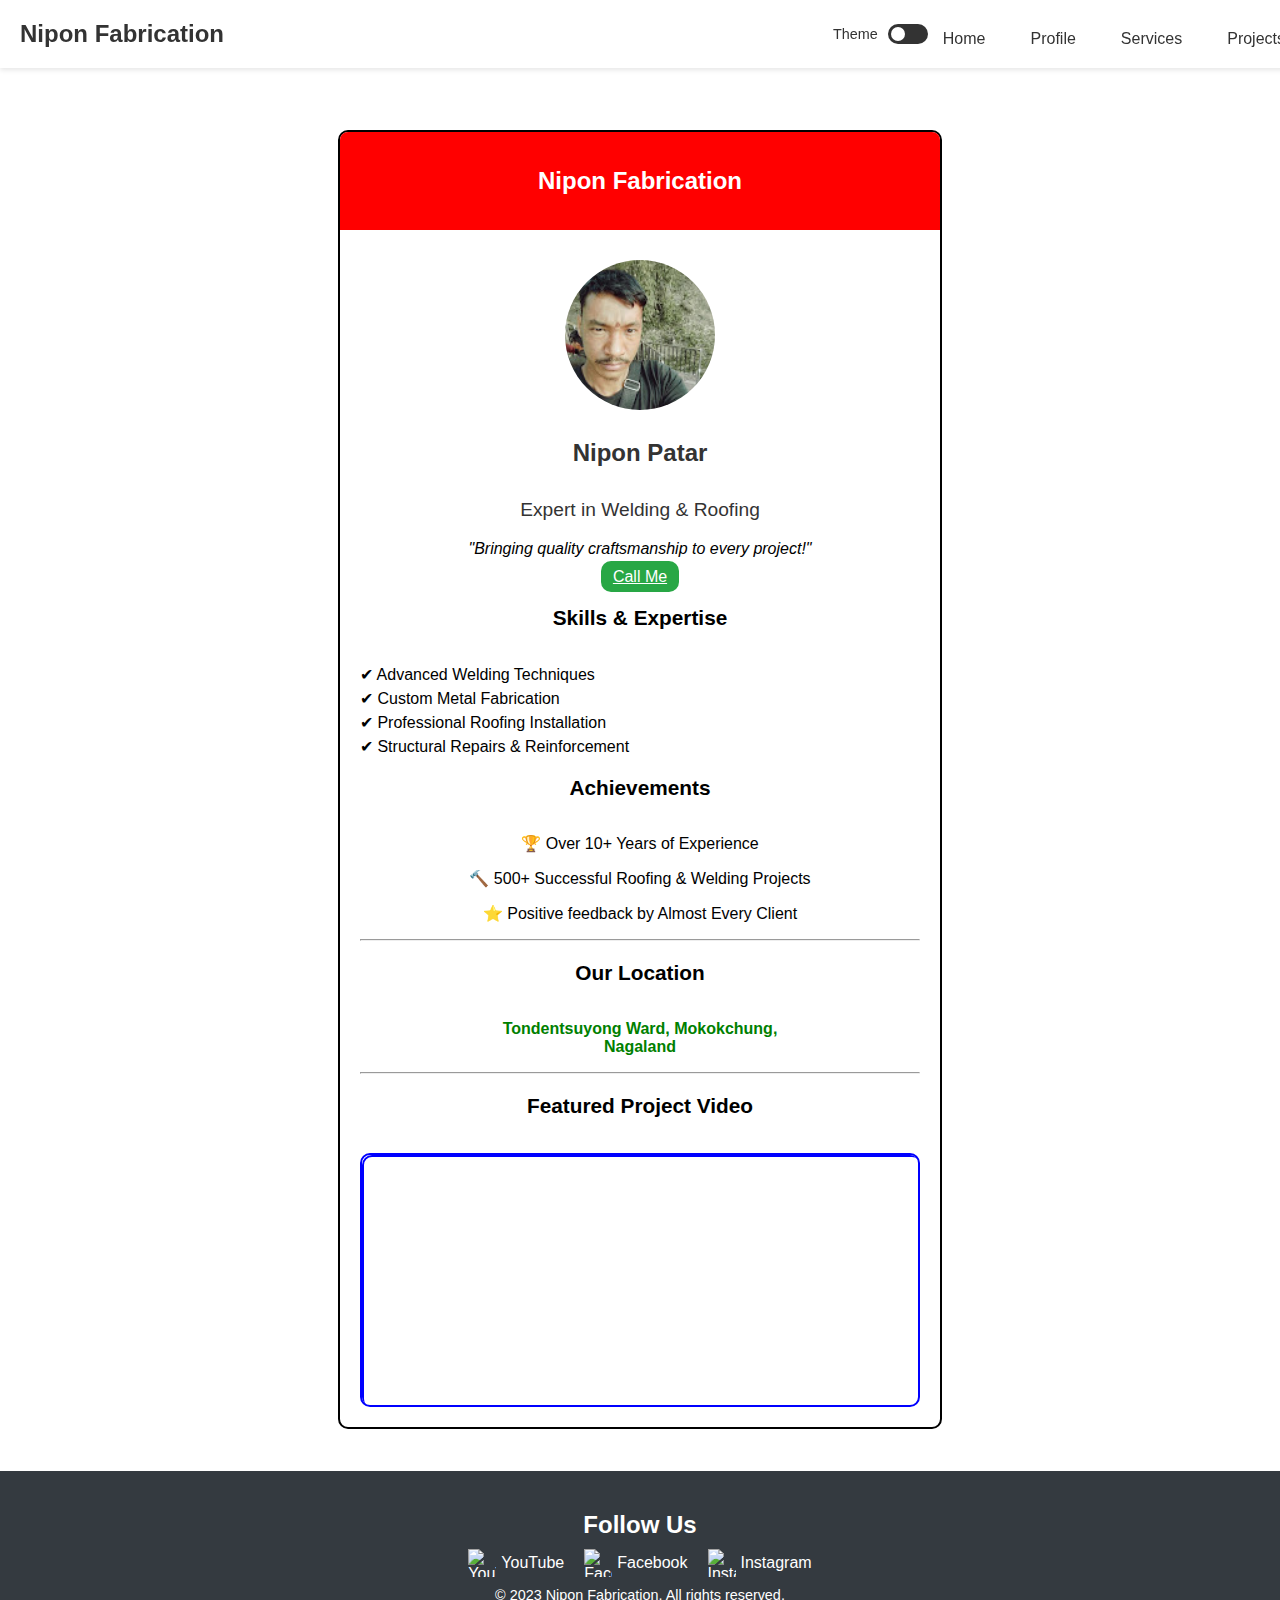
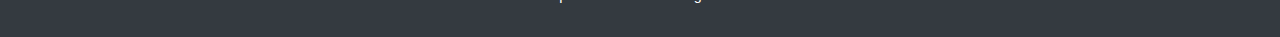
==== profile.html @ 6c07084a "Initial commit" ====
<!DOCTYPE html>
<html lang="en">
<head>
    <meta charset="UTF-8">
    <meta name="viewport" content="width=device-width, initial-scale=1.0">
    <title>Profile</title>
    <link rel="stylesheet" href="styles/styles.css">
    <script>
        // Function to toggle between light and dark mode
        function toggleDarkMode() {
            const isDarkMode = document.body.classList.toggle('dark-mode');
            document.body.classList.toggle('light-mode', !isDarkMode);
            localStorage.setItem('theme', isDarkMode ? 'dark' : 'light'); // Save theme preference
        }

        // Apply the saved theme on page load
        document.addEventListener('DOMContentLoaded', () => {
            const savedTheme = localStorage.getItem('theme') || 'light';
            document.body.classList.add(savedTheme + '-mode');
        });
    </script>
    <style>
        .profile-header {
            background-color: var(--primary-color); /* Red */
            color: var(--text-light);
        }
        .btn {
            background-color: var(--accent-color);
            color: var(--text-light);
        }
        .btn:hover {
            background-color: var(--primary-color); /* Red */
        }
        .parallax-section {
            display: fixed;
            width: 100%;
            height: 500px;
            background-size: contain;
        }
    </style>
</head>
<body class="light-mode">
    <!-- DOC HEADER -->
    <header>
        <nav class="parallax-navbar">
            <div style="display: flex; align-items: center; justify-content: space-between; width: 100%;">
                <h1 style="margin: 0; font-size: 1.5rem; color: var(--link-color, #333);">Nipon Fabrication</h1>
                <div class="theme-switch-container" style="margin-left: auto;">
                    <label for="theme-switch" style="font-size: 0.9rem; color: var(--link-color, #333);">
                        Theme
                    </label>
                    <label class="theme-switch">
                        <input id="theme-switch" type="checkbox" onchange="toggleDarkMode()">
                        <span class="theme-switch-slider"></span>
                    </label>
                </div>
            </div>
            <div style="display: flex; gap: 15px; align-items: center; margin-top: 10px;">
                <a href="index.html">Home</a>
                <a href="profile.html">Profile</a>
                <a href="services.html">Services</a>
                <a href="projects.html">Projects</a>
            </div>
        </nav>
    </header>

    <!-- MAIN BODY -->
    <main class="profile-container">
        <div class="profile-card">
            <div class="profile-header">
                <h2>Nipon Fabrication</h2>
            </div>
            <div class="profile-body">
                <img src="assets/images/owner.jpg" class="profile-image" alt="Profile Picture">
                <h4 class="profile-name">Nipon Patar</h4>
                <p class="profile-title">Expert in Welding & Roofing</p>
                <p class="profile-quote">"Bringing quality craftsmanship to every project!"</p>
                <a href="tel:+91 97745 95335" class="btn">Call Me</a>
                <!-- Skills Section -->
                <h5 class="section-title">Skills & Expertise</h5>
                <ul class="skills-list">
                    <li>✔ Advanced Welding Techniques</li>
                    <li>✔ Custom Metal Fabrication</li>
                    <li>✔ Professional Roofing Installation</li>
                    <li>✔ Structural Repairs & Reinforcement</li>
                </ul>
            
                <!-- Achievements -->
                <h5 class="section-title">Achievements</h5>
                <p>🏆 Over 10+ Years of Experience</p>
                <p>🔨 500+ Successful Roofing & Welding Projects</p>
                <p>⭐ Positive feedback by Almost Every Client</p>
                
                <!-- Location -->
                <hr>
                <h5 class="section-title">Our Location</h5>
                <p>
                    <b>
                        <a id="location" href="https://www.google.com/maps/place/Tongdentsuyong+Ward,+Mokokchung,+Nagaland+798601/@26.3262874,94.5207237,17z/data=!3m1!4b1!4m6!3m5!1s0x3747a8350cfcd95b:0x961663d2ca88afbb!8m2!3d26.326529!4d94.5228042!16s%2Fg%2F1hc2tc2p4?entry=ttu&g_ep=EgoyMDI1MDMxOC4wIKXMDSoJLDEwMjExNDUzSAFQAw%3D%3D" target="_blank">
                            Tondentsuyong Ward, Mokokchung,
                            <br>
                            Nagaland
                        </a>
                    </b>
                </p>
                <hr>
                <!-- YouTube Video Showcase -->
                <h5 class="section-title">Featured Project Video</h5>
                <div class="video-container">
                    <iframe width="427" height="240" src="https://www.youtube.com/embed/cfSEdHZGbXA" title="Roofing Design house | beautiful front view |" frameborder="0" allow="accelerometer; autoplay; clipboard-write; encrypted-media; gyroscope; picture-in-picture; web-share" referrerpolicy="strict-origin-when-cross-origin" allowfullscreen></iframe>
                </div>               
            </div>
        </div>
    </main>
    <footer>
        <h2>Follow Us</h2>
        <div class="social-links">
            <a href="https://www.youtube.com/@niponfabrication4339" target="_blank">
                <img class="icon" width="28" height="28" src="https://img.icons8.com/color/48/youtube-play.png" alt="YouTube"> YouTube
            </a>
            <a href="https://www.facebook.com/profile.php?id=100083563080741" target="_blank">
                <img width="28" height="28" src="https://img.icons8.com/color/48/facebook-new.png" alt="Facebook"> Facebook
            </a>
            <a href="https://www.instagram.com/nipon_fabrication_/?hl=en" target="_blank">
                <img width="28" height="28" src="https://img.icons8.com/color/48/instagram-new--v1.png" alt="Instagram"> Instagram
            </a>
        </div>
        <p>&copy; 2023 Nipon Fabrication. All rights reserved.</p>
    </footer>
</body>
</html>
---- styles/styles.css ----
body {
    margin: 0;
    padding-top: 60px;
    transition: background 0.3s ease, color 0.3s ease;
    font-family: Arial, sans-serif;
}
main {
    padding: 20px;
}
footer {
    padding: 20px;
    text-align: center;
}
body.light-mode {
    --navbar-bg: rgba(255, 255, 255, 0.8);
    --link-color: #333;
    --link-hover-color: #007bff;
    background: #fff;
    color: #000;
}
body.dark-mode {
    --navbar-bg: rgba(0, 0, 0, 0.8);
    --link-color: #fff;
    --link-hover-color: #00bfff;
    background: #121212;
    color: #fff;
}
.parallax-section {
    width: 100%;
    height: 300px;
    background-size: cover;
    background-position: center;
    background-attachment: fixed;
}
.parallax-navbar {
    position: fixed;
    top: 0;
    width: 100%;
    z-index: 1000;
    background: rgba(255, 255, 255, 0.8); /* Set background to white */
    backdrop-filter: blur(10px);
    box-shadow: 0 2px 5px rgba(0, 0, 0, 0.1);
    display: flex;
    justify-content: space-between;
    align-items: center;
    padding: 10px 20px;
    transition: background 0.3s ease;
    color: var(--link-color, #333);
}
.theme-switch-container {
    margin-left: auto;
    display: flex;
    align-items: center;
}
.theme-switch {
    position: relative;
    display: inline-block;
    width: 40px;
    height: 20px;
    margin-left: 10px;
}
.theme-switch input {
    opacity: 0;
    width: 0;
    height: 0;
}
.theme-switch-slider {
    position: absolute;
    cursor: pointer;
    top: 0;
    left: 0;
    right: 0;
    bottom: 0;
    background-color: var(--link-color, #333);
    border-radius: 20px;
    transition: background-color 0.3s ease;
}
.theme-switch-slider:before {
    position: absolute;
    content: '';
    height: 14px;
    width: 14px;
    left: 3px;
    bottom: 3px;
    background-color: white;
    border-radius: 50%;
    transition: transform 0.3s ease;
}
input:checked + .theme-switch-slider {
    background-color: var(--link-hover-color, #007bff);
}
input:checked + .theme-switch-slider:before {
    transform: translateX(20px);
}
.parallax-navbar a {
    text-decoration: none;
    color: var(--link-color, #333); /* Default link color */
    padding: 10px 15px;
    display: inline-block;
    position: relative;
    transition: color 0.3s ease;
}
.parallax-navbar a::after {
    content: '';
    position: absolute;
    left: 0;
    bottom: 0;
    width: 0;
    height: 2px;
    background-color: var(--primary-color); /* Underline matches hover color */
    transition: width 0.3s ease;
}
.parallax-navbar a:hover::after {
    width: 100%;
}
.parallax-navbar a:hover {
    color: var(--primary-color); /* Change to primary color on hover */
}
.navbar-toggle {
    cursor: pointer;
    padding: 5px 10px;
    background: none;
    margin-right: 40px;
    font-size: 14px;
    border: 1px solid;
    border-radius: 5px;
    color: var(--link-color, #333);
    transition: 0.5s ease;
}
.navbar-toggle:hover {
    background-color: black;
    color: white;
    transition: 0.5s ease;
}
body.dark-mode .navbar-toggle {
    background-color: black;
    border: 1px solid white;
    color: white;
    transition: 0.5s ease;
}
body.dark-mode .navbar-toggle:hover {
    background-color: white;
    color: black;
    transition: 0.5s ease;
}
.project-grid {
    display: grid;
    grid-template-columns: repeat(auto-fit, minmax(300px, 1fr));
    gap: 20px;
    margin-top: 20px;
}
.project-card {
    background: var(--navbar-bg, rgba(255, 255, 255, 0.8));
    border-radius: 10px;
    box-shadow: 0 4px 6px rgba(0, 0, 0, 0.1);
    overflow: hidden;
    transition: transform 0.3s ease, box-shadow 0.3s ease;
}
.project-card img {
    display: block;
    width: 100%;
    height: auto;
    border-bottom: 1px solid rgba(0, 0, 0, 0.1);
}
.project-card h3 {
    margin: 15px;
    font-size: 1.5rem;
    color: var(--link-color, #333);
}
.project-card p {
    margin: 0 15px 15px;
    font-size: 1rem;
    color: var(--link-color, #555);
}
.project-card:hover {
    transform: translateY(-5px);
    box-shadow: 0 6px 10px rgba(0, 0, 0, 0.15);
}
.project-list {
    list-style-type: none;
    padding: 0;
    margin: 20px 0;
    font-size: 1.1rem;
    color: var(--link-color, #333);
}
.project-list li {
    margin-bottom: 10px;
    transition: transform 0.3s ease, color 0.3s ease;
}
.project-list li a {
    text-decoration: none;
    color: var(--link-color, #333);
    padding: 5px 10px;
    border-radius: 5px;
    transition: background-color 0.3s ease, color 0.3s ease;
}
.project-list li a:hover {
    background-color: var(--link-hover-color, #007bff);
    color: white;
}
.project-list li:hover {
    transform: translateX(5px);
}
@keyframes fadeIn {
    from {
        opacity: 0;
        transform: translateY(20px);
    }
    to {
        opacity: 1;
        transform: translateY(0);
    }
}
.hero-section, .project-card {
    animation: fadeIn 0.8s ease-in-out;
}
@keyframes slideIn {
    from {
        transform: translateX(-100%);
        opacity: 0;
    }
    to {
        transform: translateX(0);
        opacity: 1;
    }
}

.slide-in {
    animation: slideIn 0.8s ease-in-out;
}
@media (max-width: 768px) {
    .parallax-navbar {
        flex-direction: column;
        align-items: flex-start;
    }
    .parallax-navbar a {
        padding: 5px 10px;
    }
    .hero-section h1 {
        font-size: 2rem;
    }
    .hero-section p {
        font-size: 1rem;
    }
    .hero-section .cta-button {
        font-size: 0.9rem;
        padding: 8px 15px;
    }
    .project-card h3 {
        font-size: 1.2rem;
    }
    .project-card p {
        font-size: 0.9rem;
    }
}
@media (max-width: 768px) {
    .project-list {
        font-size: 1rem;
        padding: 0 10px;
    }
    .project-list li {
        margin-bottom: 8px;
    }
    .project-list li a {
        padding: 8px 12px;
        font-size: 0.9rem;
    }
}
iframe {
    width: 100%;
    margin-bottom: 20px;
    height: 250px;
    border: 2px solid blue;
    border-radius: 10px;
}
iframe:hover {
    border: 2px solid red;
}
h4 {
    margin-top: 15px;
    font-size: 1.2rem;
    text-align: center;
    color: var(--link-color, #333);
    font-weight: bold;
}
.center {
    text-align: center;
}
.btn {
    background-color: red;
    color: white;
    border: 2px solid transparent;
    border-radius: 10px;
    padding: 5px 10px;
}
.btn:hover {
    background-color: white;
    color: red;
    border: 2px solid red;
    box-shadow: 3px 2px 4px;
}
.btn:active {
    background: linear-gradient(red, white);
    color: black;
}
.profile-container {
    text-align: center;
    margin-top: 50px;
}
.profile-card {
    max-width: 600px;
    margin: 0 auto;
    background: var(--navbar-bg, rgba(255, 255, 255, 0.8));
    border: 2px solid black;
    border-radius: 10px;
    overflow: hidden;
}
.profile-header {
    background-color: black;
    color: white;
    padding: 15px;
}
.profile-body {
    padding: 20px;
}
.profile-image {
    border-radius: 50%;
    width: 150px;
    margin: 10px 0;
}
.profile-name {
    margin-top: 15px;
    font-size: 1.5rem;
    font-weight: bold;
}
.profile-title {
    font-size: 1.2rem;
    color: var(--link-color, #555);
}
.profile-quote {
    font-style: italic;
    margin: 10px 0;
}
.skills-list {
    list-style: none;
    padding: 0;
    margin: 10px 0;
    text-align: left;
}
.skills-list li {
    margin: 5px 0;
}
.section-title {
    margin-top: 20px;
    font-size: 1.3rem;
    font-weight: bold;
}
.video-container {
    margin-top: 20px;
    height: 250px;
    border: 2px solid blue;
    border-radius: 10px;
    overflow: hidden;
}
.video-container iframe {
    width: 100%;
    height: 250px;
}
#location {
    text-decoration: none;
    color: green;
    font-size: 1rem;
}
#location:hover {
    text-decoration: underline;
}
#location:active {
    color: red;
}
footer {
    background-color: var(--background-dark);
    color: var(--text-light);
    text-align: center;
    padding: 20px;
    margin-top: 20px;
    border-top: 2px solid white;
}
footer h2 {
    font-size: 1.5rem;
    margin-bottom: 10px;
}
footer .social-links {
    display: flex;
    justify-content: center;
    gap: 20px;
    margin-bottom: 10px;
}
footer .social-links a {
    text-decoration: none;
    color: white;
    font-size: 1rem;
    display: flex;
    align-items: center;
    gap: 5px;
    transition: color 0.3s ease;
}
footer .social-links a:hover {
    color: #00bfff;
}
footer p {
    font-size: 0.9rem;
    margin-top: 10px;
}
section {
    background-color: var(--background-light);
    color: var(--text-dark);
    padding: 20px;
    margin-bottom: 20px;
    border-radius: 10px;
    box-shadow: 0 4px 6px rgba(0, 0, 0, 0.1);
}
section h2 {
    color: var(--primary-color);
}
section img {
    margin: 15px 0;
    border-radius: 10px;
    box-shadow: 0 4px 6px rgba(0, 0, 0, 0.1);
    border: 2px solid var(--primary-color);
}
:root {
    --primary-color: #ff0000;
    --secondary-color: #6c757d;
    --accent-color: #28a745;
    --background-light: #f8f9fa;
    --background-dark: #343a40;
    --text-light: #ffffff;
    --text-dark: #212529;
}
.hero-section {
    background: linear-gradient(to bottom, rgba(0, 0, 0, 0.5), rgba(0, 0, 0, 0.5)), url('/assets/images/hero-bg.jpg');
    background-size: cover;
    background-position: center;
    color: var(--text-light);
}
.hero-section .cta-button {
    background-color: var(--accent-color);
    color: var(--text-light);
}
.hero-section .cta-button:hover {
    background-color: var(--primary-color);
}
footer a {
    color: var(--accent-color);
}
footer a:hover {
    color: var(--primary-color);
}
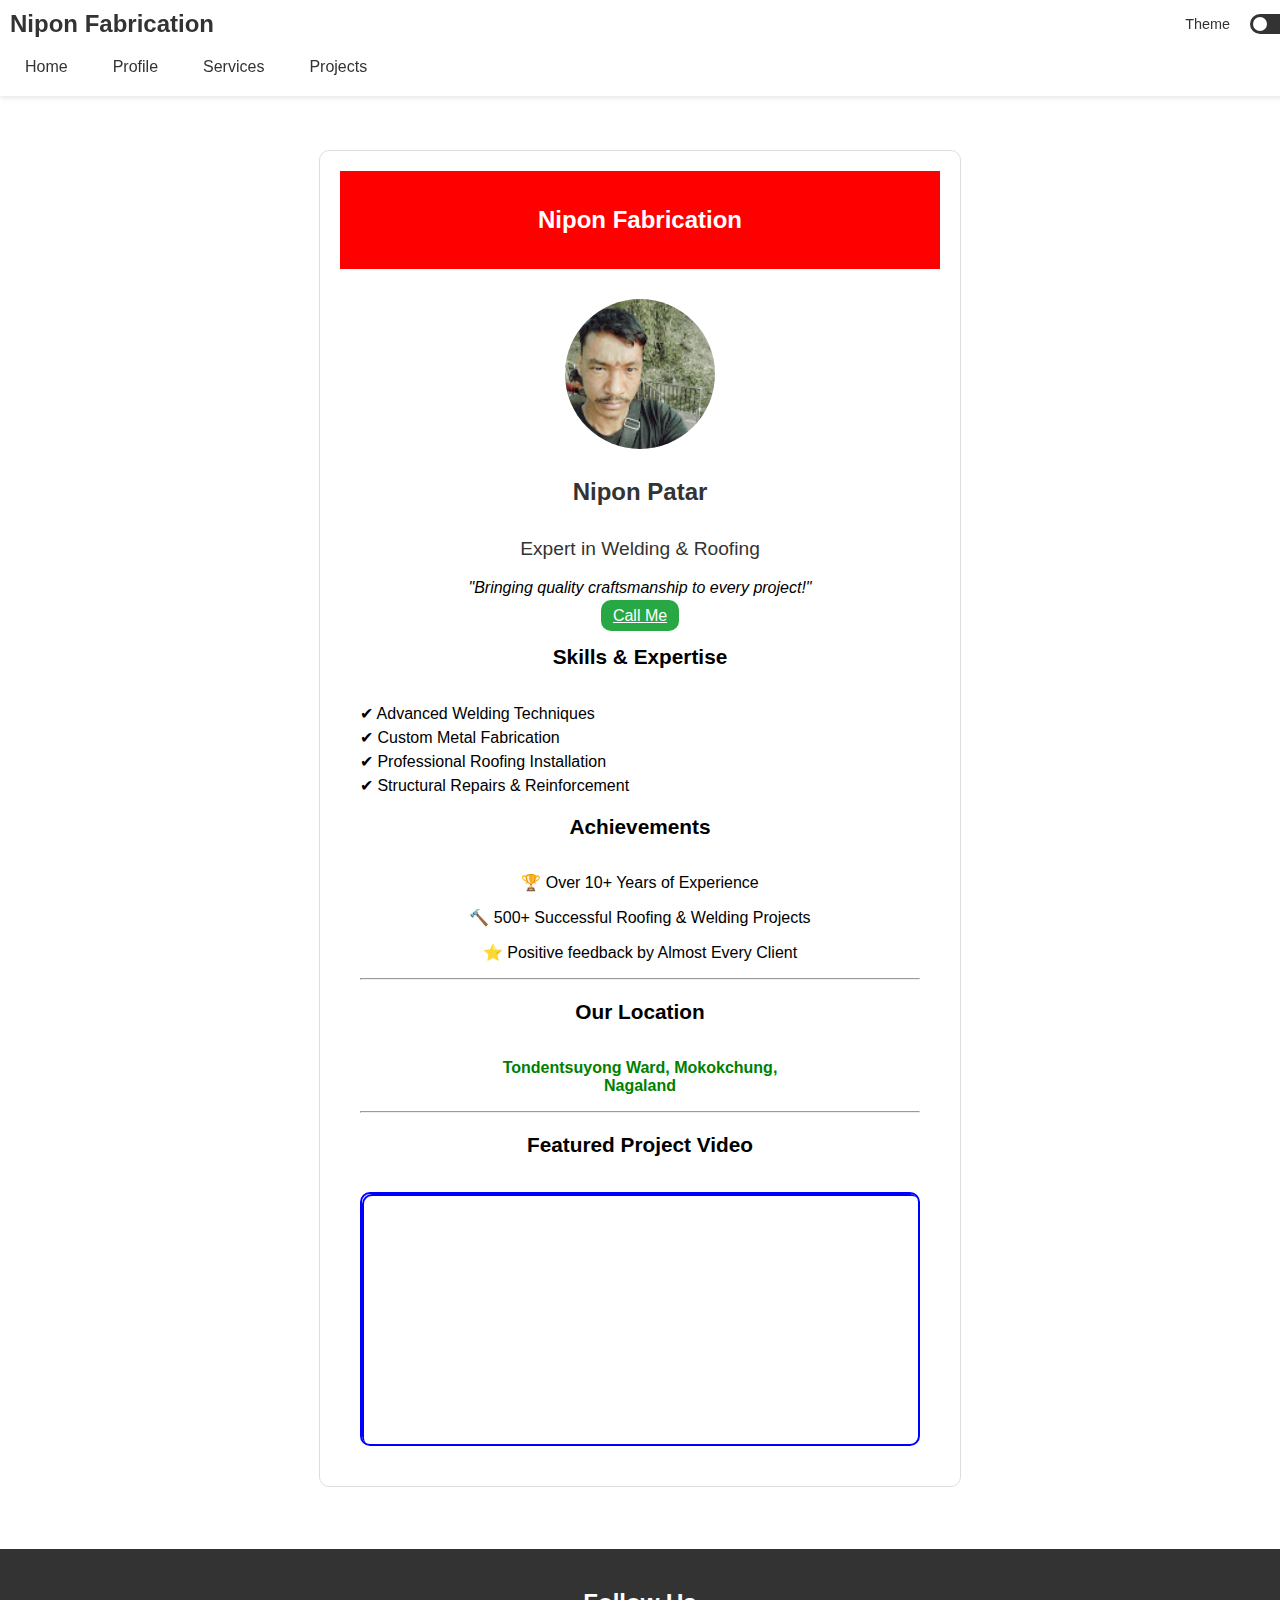
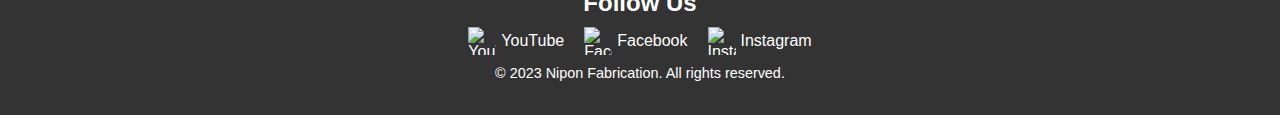
==== commit fbf7b0a3: "meta tags and footer edit" ====
--- a/profile.html
+++ b/profile.html
@@ -2,7 +2,7 @@
 <html lang="en">
 <head>
     <meta charset="UTF-8">
-    <meta name="viewport" content="width=device-width, initial-scale=1.0">
+    <meta name="viewport" content="width=device-width, initial-scale=1.0, maximum-scale=1.0, user-scalable=no">
     <title>Profile</title>
     <link rel="stylesheet" href="styles/styles.css">
     <script>
@@ -36,6 +36,66 @@
             width: 100%;
             height: 500px;
             background-size: contain;
+        }
+        /* Responsive styles */
+        body {
+            margin: 0;
+            font-family: Arial, sans-serif;
+        }
+
+        .parallax-navbar {
+            display: flex;
+            flex-wrap: wrap;
+            padding: 10px;
+            background-color: #fff;
+            box-shadow: 0 2px 5px rgba(0, 0, 0, 0.1);
+        }
+
+        .parallax-navbar h1 {
+            font-size: 1.2rem;
+        }
+
+        .parallax-navbar div {
+            display: flex;
+            flex-wrap: wrap;
+            gap: 10px;
+        }
+
+        .profile-card {
+            max-width: 600px;
+            margin: 20px auto;
+            padding: 20px;
+            border: 1px solid #ddd;
+            border-radius: 10px;
+            background-color: #fff;
+        }
+
+        .profile-image {
+            max-width: 100%;
+            height: auto;
+            border-radius: 50%;
+        }
+
+        iframe {
+            max-width: 100%;
+            height: auto;
+        }
+
+        footer {
+            text-align: center;
+            padding: 20px;
+            background-color: #333;
+        }
+
+        .social-links {
+            display: flex;
+            justify-content: center;
+            gap: 15px;
+            flex-wrap: wrap;
+        }
+
+        .social-links a {
+            font-size: 0.9rem;
         }
     </style>
 </head>
--- a/styles/styles.css
+++ b/styles/styles.css
@@ -10,6 +10,7 @@
 footer {
     padding: 20px;
     text-align: center;
+    background-color: #121212;
 }
 body.light-mode {
     --navbar-bg: rgba(255, 255, 255, 0.8);
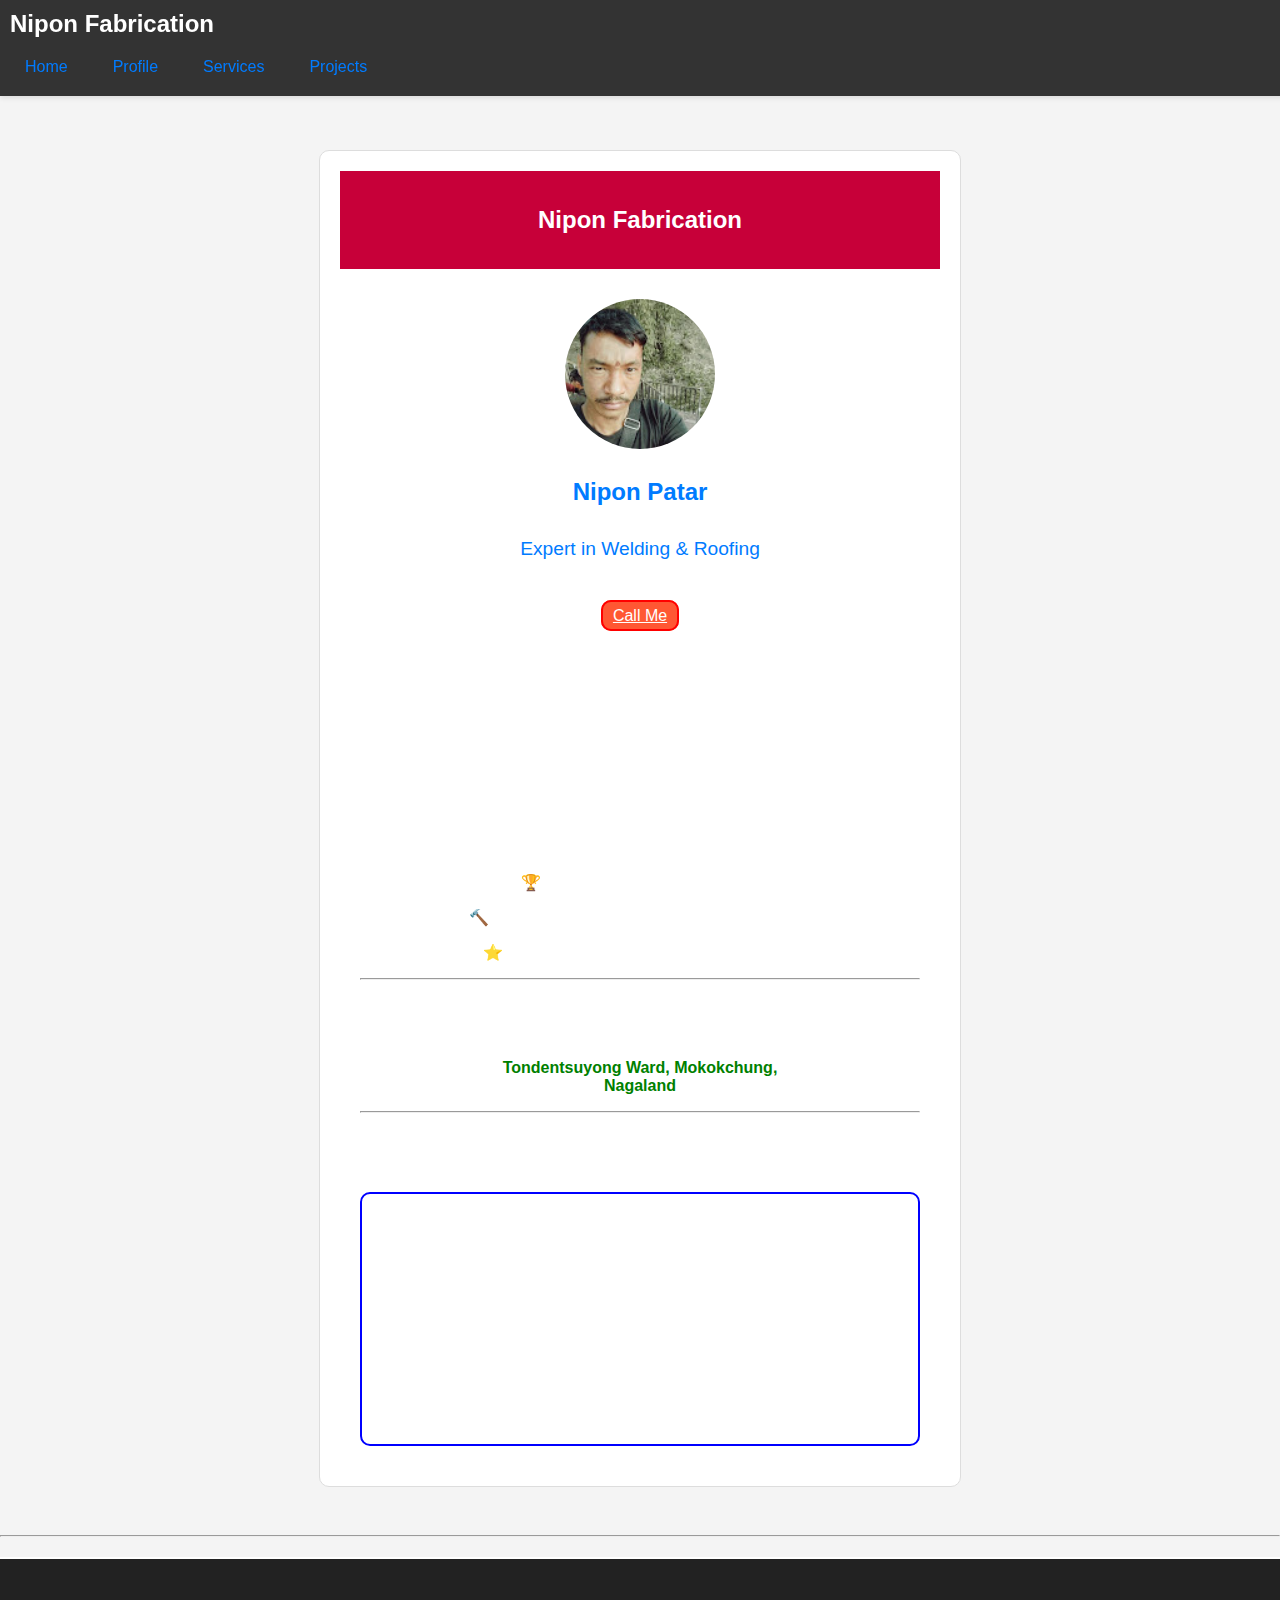
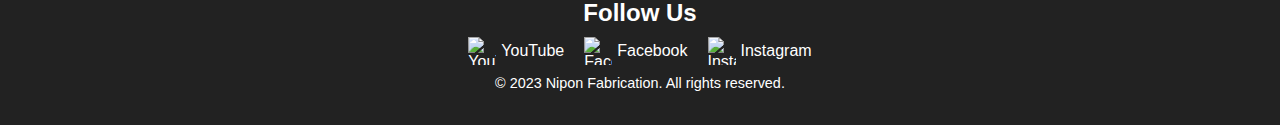
==== commit c9fb1dfa: "redesign" ====
--- a/profile.html
+++ b/profile.html
@@ -5,21 +5,63 @@
     <meta name="viewport" content="width=device-width, initial-scale=1.0, maximum-scale=1.0, user-scalable=no">
     <title>Profile</title>
     <link rel="stylesheet" href="styles/styles.css">
+    <meta property="og:image" content="/assets/images/owner.jpg">
     <script>
-        // Function to toggle between light and dark mode
-        function toggleDarkMode() {
-            const isDarkMode = document.body.classList.toggle('dark-mode');
-            document.body.classList.toggle('light-mode', !isDarkMode);
-            localStorage.setItem('theme', isDarkMode ? 'dark' : 'light'); // Save theme preference
-        }
-
-        // Apply the saved theme on page load
-        document.addEventListener('DOMContentLoaded', () => {
-            const savedTheme = localStorage.getItem('theme') || 'light';
-            document.body.classList.add(savedTheme + '-mode');
-        });
+        // Remove the toggleDarkMode function and theme-related logic
     </script>
     <style>
+        :root {
+            --navbar-bg: #333;
+            --footer-bg: #222;
+            --text-light: #fff;
+            --link-color: #007BFF;
+            --link-hover-color: #0056b3;
+            --accent-color: #FF5733;
+            --primary-color: #C70039;
+        }
+
+        body {
+            margin: 0;
+            font-family: Arial, sans-serif;
+            color: var(--text-light);
+            background-color: #f4f4f4;
+        }
+
+        .parallax-navbar {
+            display: flex;
+            flex-wrap: wrap;
+            padding: 10px;
+            background-color: var(--navbar-bg);
+            box-shadow: 0 2px 5px rgba(0, 0, 0, 0.1);
+        }
+
+        .parallax-navbar a {
+            color: var(--link-color);
+            text-decoration: none;
+            transition: color 0.3s ease;
+        }
+
+        .parallax-navbar a:hover {
+            color: var(--link-hover-color);
+        }
+
+        footer {
+            text-align: center;
+            padding: 20px;
+            background-color: var(--footer-bg);
+            color: var(--text-light);
+        }
+
+        .social-links a {
+            color: var(--link-color);
+            text-decoration: none;
+            transition: color 0.3s ease;
+        }
+
+        .social-links a:hover {
+            color: var(--link-hover-color);
+        }
+
         .profile-header {
             background-color: var(--primary-color); /* Red */
             color: var(--text-light);
@@ -38,19 +80,6 @@
             background-size: contain;
         }
         /* Responsive styles */
-        body {
-            margin: 0;
-            font-family: Arial, sans-serif;
-        }
-
-        .parallax-navbar {
-            display: flex;
-            flex-wrap: wrap;
-            padding: 10px;
-            background-color: #fff;
-            box-shadow: 0 2px 5px rgba(0, 0, 0, 0.1);
-        }
-
         .parallax-navbar h1 {
             font-size: 1.2rem;
         }
@@ -81,12 +110,6 @@
             height: auto;
         }
 
-        footer {
-            text-align: center;
-            padding: 20px;
-            background-color: #333;
-        }
-
         .social-links {
             display: flex;
             justify-content: center;
@@ -97,23 +120,45 @@
         .social-links a {
             font-size: 0.9rem;
         }
+
+        .parallax-navbar a {
+            color: #007BFF; /* Set link color to blue */
+            text-decoration: none;
+            transition: color 0.3s ease;
+        }
+
+        .parallax-navbar a:hover {
+            color: #0056b3; /* Darker blue on hover */
+        }
+
+        .social-links a {
+            color: #007BFF; /* Set link color to blue */
+            text-decoration: none;
+            transition: color 0.3s ease;
+        }
+
+        .social-links a:hover {
+            color: #0056b3; /* Darker blue on hover */
+        }
+
+        .theme-switch-container {
+            display: none; /* Hide the theme switch container */
+        }
+
+        @media (min-width: 768px) {
+            .theme-switch-container {
+                display: none; /* Hide the theme switch container */
+            }
+        }
     </style>
 </head>
-<body class="light-mode">
+<body>
     <!-- DOC HEADER -->
     <header>
         <nav class="parallax-navbar">
             <div style="display: flex; align-items: center; justify-content: space-between; width: 100%;">
-                <h1 style="margin: 0; font-size: 1.5rem; color: var(--link-color, #333);">Nipon Fabrication</h1>
-                <div class="theme-switch-container" style="margin-left: auto;">
-                    <label for="theme-switch" style="font-size: 0.9rem; color: var(--link-color, #333);">
-                        Theme
-                    </label>
-                    <label class="theme-switch">
-                        <input id="theme-switch" type="checkbox" onchange="toggleDarkMode()">
-                        <span class="theme-switch-slider"></span>
-                    </label>
-                </div>
+                <h1 style="margin: 0; font-size: 1.5rem; color: var(--text-light);">Nipon Fabrication</h1>
+                <!-- Remove the theme-switch-container -->
             </div>
             <div style="display: flex; gap: 15px; align-items: center; margin-top: 10px;">
                 <a href="index.html">Home</a>
@@ -172,6 +217,7 @@
             </div>
         </div>
     </main>
+    <hr>
     <footer>
         <h2>Follow Us</h2>
         <div class="social-links">
--- a/styles/styles.css
+++ b/styles/styles.css
@@ -3,6 +3,9 @@
     padding-top: 60px;
     transition: background 0.3s ease, color 0.3s ease;
     font-family: Arial, sans-serif;
+}
+html{
+    scroll-behavior:smooth;
 }
 main {
     padding: 20px;
@@ -58,7 +61,7 @@
     display: inline-block;
     width: 40px;
     height: 20px;
-    margin-left: 10px;
+    margin-right: 40px;
 }
 .theme-switch input {
     opacity: 0;
@@ -192,6 +195,9 @@
     text-decoration: none;
     color: var(--link-color, #333);
     padding: 5px 10px;
+    width: 90%;
+    display: block;
+    background-color: grey;
     border-radius: 5px;
     transition: background-color 0.3s ease, color 0.3s ease;
 }
@@ -270,12 +276,8 @@
 iframe {
     width: 100%;
     margin-bottom: 20px;
-    height: 250px;
-    border: 2px solid blue;
-    border-radius: 10px;
-}
-iframe:hover {
-    border: 2px solid red;
+    height: 300px;
+    border-radius: 10px;
 }
 h4 {
     margin-top: 15px;
@@ -288,21 +290,27 @@
     text-align: center;
 }
 .btn {
-    background-color: red;
-    color: white;
-    border: 2px solid transparent;
-    border-radius: 10px;
-    padding: 5px 10px;
-}
-.btn:hover {
     background-color: white;
     color: red;
     border: 2px solid red;
+    border-radius: 10px;
+    padding: 5px 10px;
+}
+.btn:hover {
+    background-color: red;
+    color: white;
+    border: 2.3px solid red;
     box-shadow: 3px 2px 4px;
 }
 .btn:active {
-    background: linear-gradient(red, white);
+    background: white;
+    border: 2px solid black;
     color: black;
+}
+.btn:visited{
+    background: white;
+    border: 2px solid grey;
+    color: grey;
 }
 .profile-container {
     text-align: center;
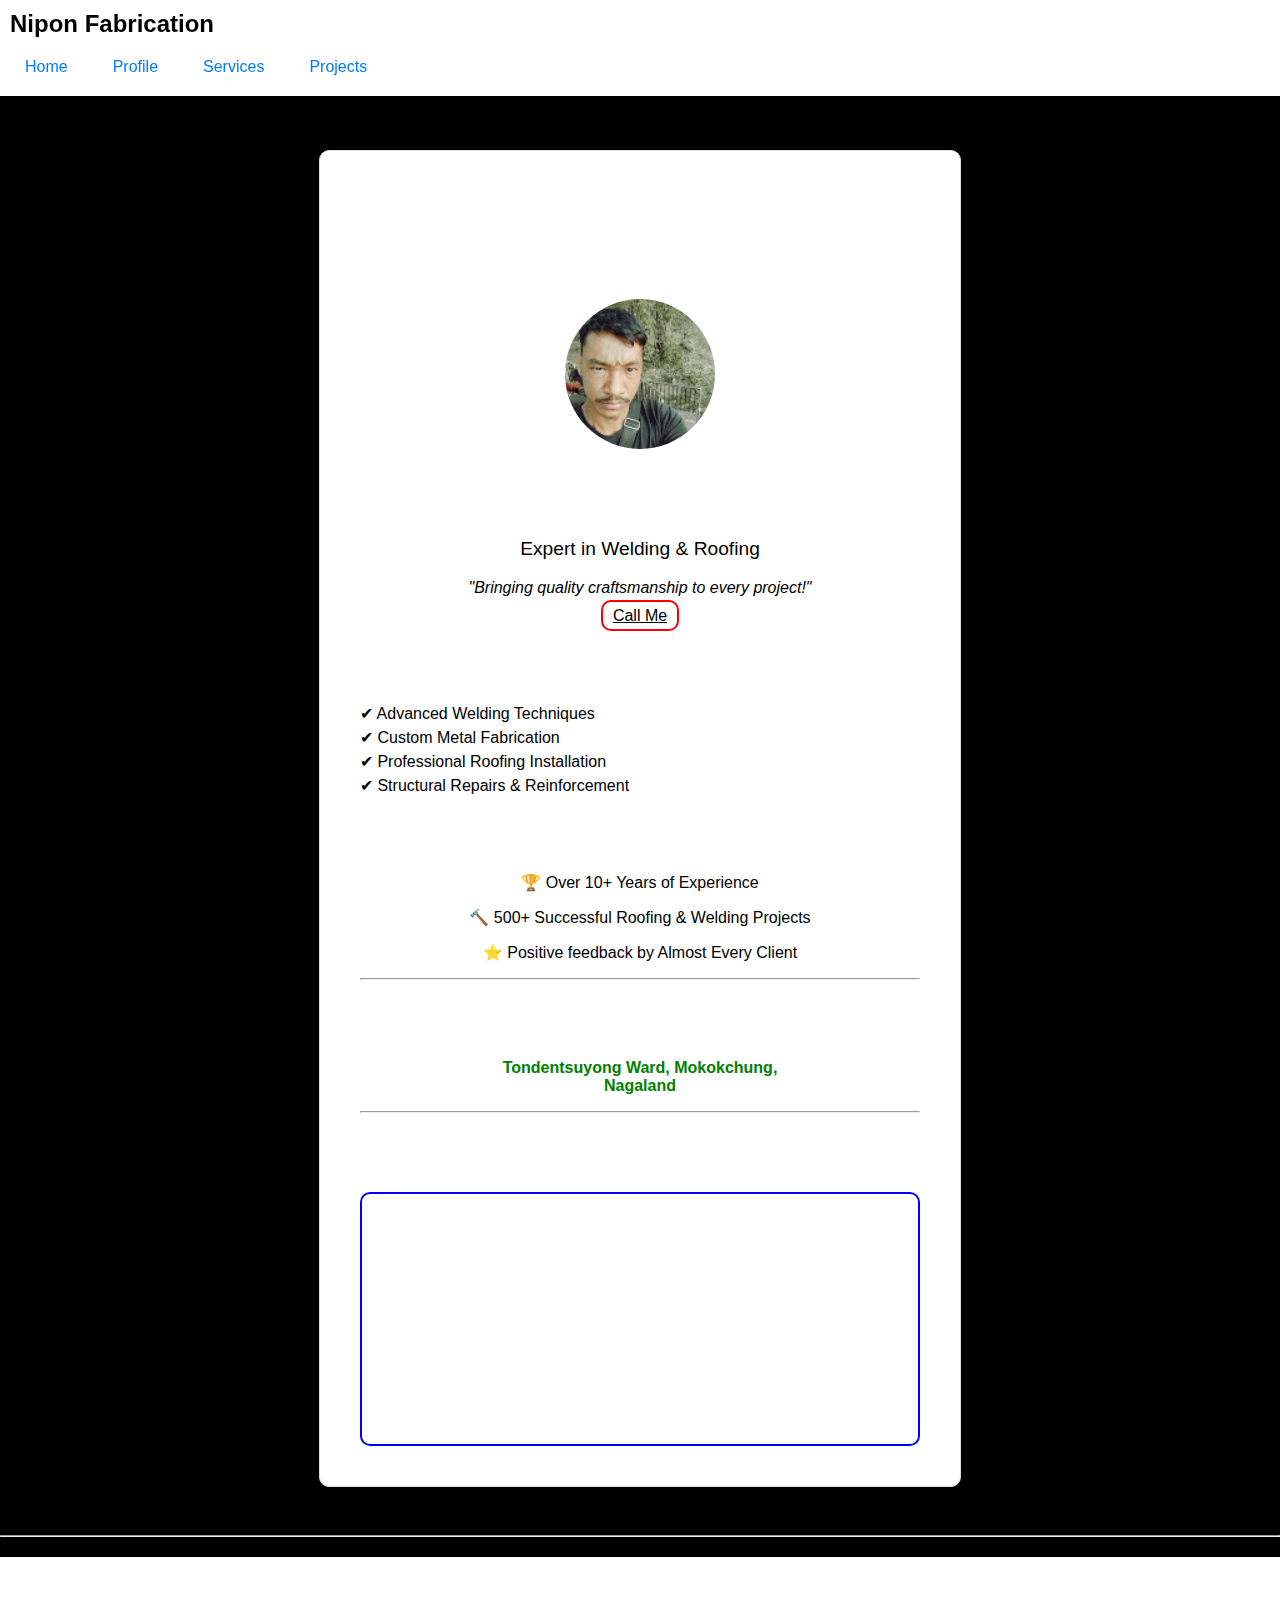
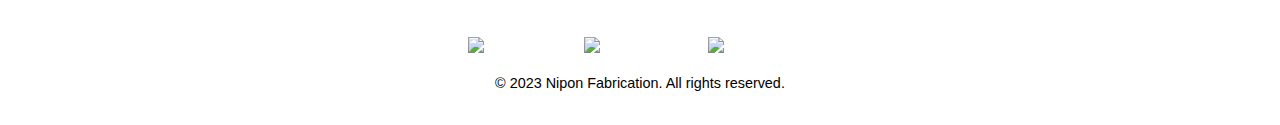
==== commit cd590836: "idk" ====
--- a/profile.html
+++ b/profile.html
@@ -11,20 +11,24 @@
     </script>
     <style>
         :root {
-            --navbar-bg: #333;
-            --footer-bg: #222;
-            --text-light: #fff;
-            --link-color: #007BFF;
-            --link-hover-color: #0056b3;
-            --accent-color: #FF5733;
-            --primary-color: #C70039;
+            --navbar-bg: #fff;
+            --footer-bg: #fff;
+            --text-light: #000;
+            --link-color: #000;
+            --link-hover-color: #666;
+            --accent-color: #fff;
+            --primary-color: #fff;
         }
 
         body {
             margin: 0;
             font-family: Arial, sans-serif;
             color: var(--text-light);
-            background-color: #f4f4f4;
+            background-color: #000;
+        }
+
+        h1, h2, h3, h4, h5 {
+            color: #fff; /* Make headings white */
         }
 
         .parallax-navbar {
--- a/styles/styles.css
+++ b/styles/styles.css
@@ -1,20 +1,29 @@
+/* General Body Styling */
 body {
     margin: 0;
     padding-top: 60px;
     transition: background 0.3s ease, color 0.3s ease;
     font-family: Arial, sans-serif;
 }
-html{
-    scroll-behavior:smooth;
-}
+
+/* Smooth Scrolling */
+html {
+    scroll-behavior: smooth;
+}
+
+/* Main Content Styling */
 main {
     padding: 20px;
 }
+
+/* Footer Styling */
 footer {
     padding: 20px;
     text-align: center;
     background-color: #121212;
 }
+
+/* Light Mode Styling */
 body.light-mode {
     --navbar-bg: rgba(255, 255, 255, 0.8);
     --link-color: #333;
@@ -22,6 +31,8 @@
     background: #fff;
     color: #000;
 }
+
+/* Dark Mode Styling */
 body.dark-mode {
     --navbar-bg: rgba(0, 0, 0, 0.8);
     --link-color: #fff;
@@ -29,6 +40,8 @@
     background: #121212;
     color: #fff;
 }
+
+/* Parallax Section Styling */
 .parallax-section {
     width: 100%;
     height: 300px;
@@ -36,12 +49,14 @@
     background-position: center;
     background-attachment: fixed;
 }
+
+/* Navbar Styling */
 .parallax-navbar {
     position: fixed;
     top: 0;
     width: 100%;
     z-index: 1000;
-    background: rgba(255, 255, 255, 0.8); /* Set background to white */
+    background: rgba(255, 255, 255, 0.8);
     backdrop-filter: blur(10px);
     box-shadow: 0 2px 5px rgba(0, 0, 0, 0.1);
     display: flex;
@@ -51,11 +66,15 @@
     transition: background 0.3s ease;
     color: var(--link-color, #333);
 }
+
+/* Theme Switch Container */
 .theme-switch-container {
     margin-left: auto;
     display: flex;
     align-items: center;
 }
+
+/* Theme Switch Styling */
 .theme-switch {
     position: relative;
     display: inline-block;
@@ -63,11 +82,13 @@
     height: 20px;
     margin-right: 40px;
 }
+
 .theme-switch input {
     opacity: 0;
     width: 0;
     height: 0;
 }
+
 .theme-switch-slider {
     position: absolute;
     cursor: pointer;
@@ -79,6 +100,7 @@
     border-radius: 20px;
     transition: background-color 0.3s ease;
 }
+
 .theme-switch-slider:before {
     position: absolute;
     content: '';
@@ -90,20 +112,25 @@
     border-radius: 50%;
     transition: transform 0.3s ease;
 }
+
 input:checked + .theme-switch-slider {
     background-color: var(--link-hover-color, #007bff);
 }
+
 input:checked + .theme-switch-slider:before {
     transform: translateX(20px);
 }
+
+/* Navbar Links */
 .parallax-navbar a {
     text-decoration: none;
-    color: var(--link-color, #333); /* Default link color */
+    color: var(--link-color, #333);
     padding: 10px 15px;
     display: inline-block;
     position: relative;
     transition: color 0.3s ease;
 }
+
 .parallax-navbar a::after {
     content: '';
     position: absolute;
@@ -111,15 +138,19 @@
     bottom: 0;
     width: 0;
     height: 2px;
-    background-color: var(--primary-color); /* Underline matches hover color */
+    background-color: var(--primary-color);
     transition: width 0.3s ease;
 }
+
 .parallax-navbar a:hover::after {
     width: 100%;
 }
+
 .parallax-navbar a:hover {
-    color: var(--primary-color); /* Change to primary color on hover */
-}
+    color: var(--primary-color);
+}
+
+/* Navbar Toggle Button */
 .navbar-toggle {
     cursor: pointer;
     padding: 5px 10px;
@@ -131,28 +162,35 @@
     color: var(--link-color, #333);
     transition: 0.5s ease;
 }
+
 .navbar-toggle:hover {
     background-color: black;
     color: white;
     transition: 0.5s ease;
 }
+
 body.dark-mode .navbar-toggle {
     background-color: black;
     border: 1px solid white;
     color: white;
     transition: 0.5s ease;
 }
+
 body.dark-mode .navbar-toggle:hover {
     background-color: white;
     color: black;
     transition: 0.5s ease;
 }
+
+/* Project Grid Styling */
 .project-grid {
     display: grid;
     grid-template-columns: repeat(auto-fit, minmax(300px, 1fr));
     gap: 20px;
     margin-top: 20px;
 }
+
+/* Project Card Styling */
 .project-card {
     background: var(--navbar-bg, rgba(255, 255, 255, 0.8));
     border-radius: 10px;
@@ -160,26 +198,32 @@
     overflow: hidden;
     transition: transform 0.3s ease, box-shadow 0.3s ease;
 }
+
 .project-card img {
     display: block;
     width: 100%;
     height: auto;
     border-bottom: 1px solid rgba(0, 0, 0, 0.1);
 }
+
 .project-card h3 {
     margin: 15px;
     font-size: 1.5rem;
     color: var(--link-color, #333);
 }
+
 .project-card p {
     margin: 0 15px 15px;
     font-size: 1rem;
     color: var(--link-color, #555);
 }
+
 .project-card:hover {
     transform: translateY(-5px);
     box-shadow: 0 6px 10px rgba(0, 0, 0, 0.15);
 }
+
+/* Project List Styling */
 .project-list {
     list-style-type: none;
     padding: 0;
@@ -187,10 +231,12 @@
     font-size: 1.1rem;
     color: var(--link-color, #333);
 }
+
 .project-list li {
     margin-bottom: 10px;
     transition: transform 0.3s ease, color 0.3s ease;
 }
+
 .project-list li a {
     text-decoration: none;
     color: var(--link-color, #333);
@@ -201,13 +247,17 @@
     border-radius: 5px;
     transition: background-color 0.3s ease, color 0.3s ease;
 }
+
 .project-list li a:hover {
     background-color: var(--link-hover-color, #007bff);
     color: white;
 }
+
 .project-list li:hover {
     transform: translateX(5px);
 }
+
+/* Fade In Animation */
 @keyframes fadeIn {
     from {
         opacity: 0;
@@ -218,9 +268,12 @@
         transform: translateY(0);
     }
 }
+
 .hero-section, .project-card {
     animation: fadeIn 0.8s ease-in-out;
 }
+
+/* Slide In Animation */
 @keyframes slideIn {
     from {
         transform: translateX(-100%);
@@ -235,50 +288,65 @@
 .slide-in {
     animation: slideIn 0.8s ease-in-out;
 }
+
+/* Responsive Styling */
 @media (max-width: 768px) {
     .parallax-navbar {
         flex-direction: column;
         align-items: flex-start;
     }
+
     .parallax-navbar a {
         padding: 5px 10px;
     }
+
     .hero-section h1 {
         font-size: 2rem;
     }
+
     .hero-section p {
         font-size: 1rem;
     }
+
     .hero-section .cta-button {
         font-size: 0.9rem;
         padding: 8px 15px;
     }
+
     .project-card h3 {
         font-size: 1.2rem;
     }
+
     .project-card p {
         font-size: 0.9rem;
     }
 }
+
 @media (max-width: 768px) {
     .project-list {
         font-size: 1rem;
         padding: 0 10px;
     }
+
     .project-list li {
         margin-bottom: 8px;
     }
+
     .project-list li a {
         padding: 8px 12px;
         font-size: 0.9rem;
     }
 }
+
+/* Iframe Styling */
 iframe {
     width: 100%;
     margin-bottom: 20px;
     height: 300px;
     border-radius: 10px;
 }
+
+/* Heading Styling */
 h4 {
     margin-top: 15px;
     font-size: 1.2rem;
@@ -286,9 +354,13 @@
     color: var(--link-color, #333);
     font-weight: bold;
 }
+
+/* Centered Text */
 .center {
     text-align: center;
 }
+
+/* Button Styling */
 .btn {
     background-color: white;
     color: red;
@@ -296,26 +368,33 @@
     border-radius: 10px;
     padding: 5px 10px;
 }
+
 .btn:hover {
     background-color: red;
     color: white;
     border: 2.3px solid red;
     box-shadow: 3px 2px 4px;
 }
+
 .btn:active {
     background: white;
     border: 2px solid black;
     color: black;
 }
-.btn:visited{
+
+.btn:visited {
     background: white;
     border: 2px solid grey;
     color: grey;
 }
+
+/* Profile Container Styling */
 .profile-container {
     text-align: center;
     margin-top: 50px;
 }
+
+/* Profile Card Styling */
 .profile-card {
     max-width: 600px;
     margin: 0 auto;
@@ -324,46 +403,59 @@
     border-radius: 10px;
     overflow: hidden;
 }
+
 .profile-header {
     background-color: black;
     color: white;
     padding: 15px;
 }
+
 .profile-body {
     padding: 20px;
 }
+
 .profile-image {
     border-radius: 50%;
     width: 150px;
     margin: 10px 0;
 }
+
 .profile-name {
     margin-top: 15px;
     font-size: 1.5rem;
     font-weight: bold;
 }
+
 .profile-title {
     font-size: 1.2rem;
     color: var(--link-color, #555);
 }
+
 .profile-quote {
     font-style: italic;
     margin: 10px 0;
 }
+
+/* Skills List Styling */
 .skills-list {
     list-style: none;
     padding: 0;
     margin: 10px 0;
     text-align: left;
 }
+
 .skills-list li {
     margin: 5px 0;
 }
+
+/* Section Title Styling */
 .section-title {
     margin-top: 20px;
     font-size: 1.3rem;
     font-weight: bold;
 }
+
+/* Video Container Styling */
 .video-container {
     margin-top: 20px;
     height: 250px;
@@ -371,21 +463,28 @@
     border-radius: 10px;
     overflow: hidden;
 }
+
 .video-container iframe {
     width: 100%;
     height: 250px;
 }
+
+/* Location Link Styling */
 #location {
     text-decoration: none;
     color: green;
     font-size: 1rem;
 }
+
 #location:hover {
     text-decoration: underline;
 }
+
 #location:active {
     color: red;
 }
+
+/* Footer Styling */
 footer {
     background-color: var(--background-dark);
     color: var(--text-light);
@@ -394,16 +493,19 @@
     margin-top: 20px;
     border-top: 2px solid white;
 }
+
 footer h2 {
     font-size: 1.5rem;
     margin-bottom: 10px;
 }
+
 footer .social-links {
     display: flex;
     justify-content: center;
     gap: 20px;
     margin-bottom: 10px;
 }
+
 footer .social-links a {
     text-decoration: none;
     color: white;
@@ -413,13 +515,17 @@
     gap: 5px;
     transition: color 0.3s ease;
 }
+
 footer .social-links a:hover {
     color: #00bfff;
 }
+
 footer p {
     font-size: 0.9rem;
     margin-top: 10px;
 }
+
+/* Section Styling */
 section {
     background-color: var(--background-light);
     color: var(--text-dark);
@@ -428,15 +534,19 @@
     border-radius: 10px;
     box-shadow: 0 4px 6px rgba(0, 0, 0, 0.1);
 }
+
 section h2 {
     color: var(--primary-color);
 }
+
 section img {
     margin: 15px 0;
     border-radius: 10px;
     box-shadow: 0 4px 6px rgba(0, 0, 0, 0.1);
     border: 2px solid var(--primary-color);
 }
+
+/* Root Variables */
 :root {
     --primary-color: #ff0000;
     --secondary-color: #6c757d;
@@ -446,22 +556,29 @@
     --text-light: #ffffff;
     --text-dark: #212529;
 }
+
+/* Hero Section Styling */
 .hero-section {
     background: linear-gradient(to bottom, rgba(0, 0, 0, 0.5), rgba(0, 0, 0, 0.5)), url('/assets/images/hero-bg.jpg');
     background-size: cover;
     background-position: center;
     color: var(--text-light);
 }
+
 .hero-section .cta-button {
     background-color: var(--accent-color);
     color: var(--text-light);
 }
+
 .hero-section .cta-button:hover {
     background-color: var(--primary-color);
 }
+
+/* Footer Links */
 footer a {
     color: var(--accent-color);
 }
+
 footer a:hover {
     color: var(--primary-color);
 }